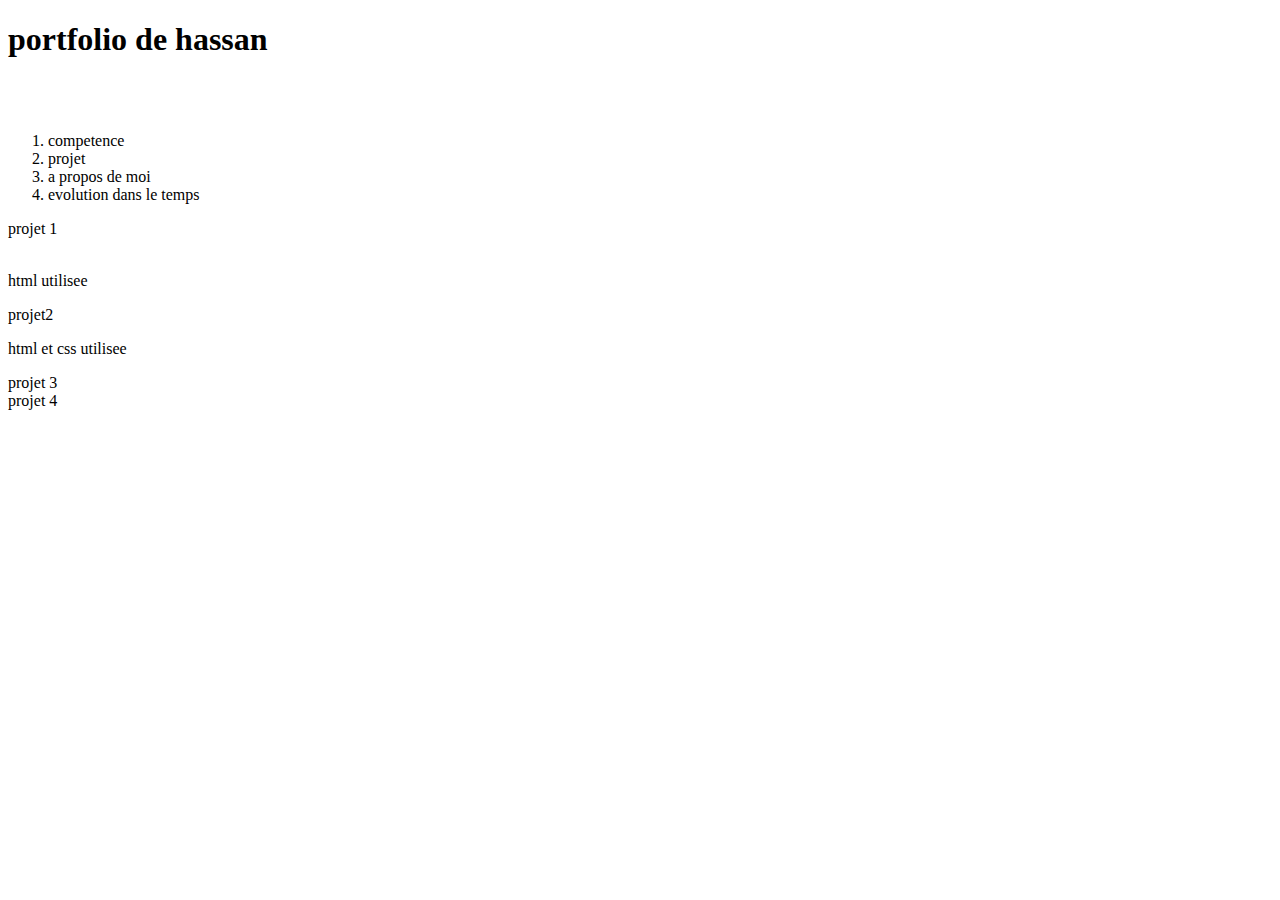
==== index.html @ 5d823372 "portfolio" ====
<!DOCTYPE html>
<html lang="fr">

<head>
    <meta charset="UTF-8">
    <meta name="viewport" content="width=device-width, initial-scale=1.0">
    <title>Document</title>
</head>

<body>
<header>
    <h1>portfolio de hassan</h1>
    <a href="2"></a>
    <nav>
        <a href="competence"><img src="https://ca.slack-edge.com/T01RZ23UM9N-U06PZMECQ9M-378b37216d2d-51" alt=""></a>
        <a href="projet">
        <a href=""></a>
        

</header>
<main>
    <img src="" alt="">
    <ol>
        <li>competence</li>
        <li>projet</li>
        <li>a propos de moi</li>
    <li>evolution dans le temps</li>
    
</main><div>
<li>projet 1</li><img src="" alt=""><p>html utilisee</p>
<li> projet2</li><p>html et css utilisee</p>
<li>projet 3</li>
<li>projet 4</li>
</div></body>

</html>
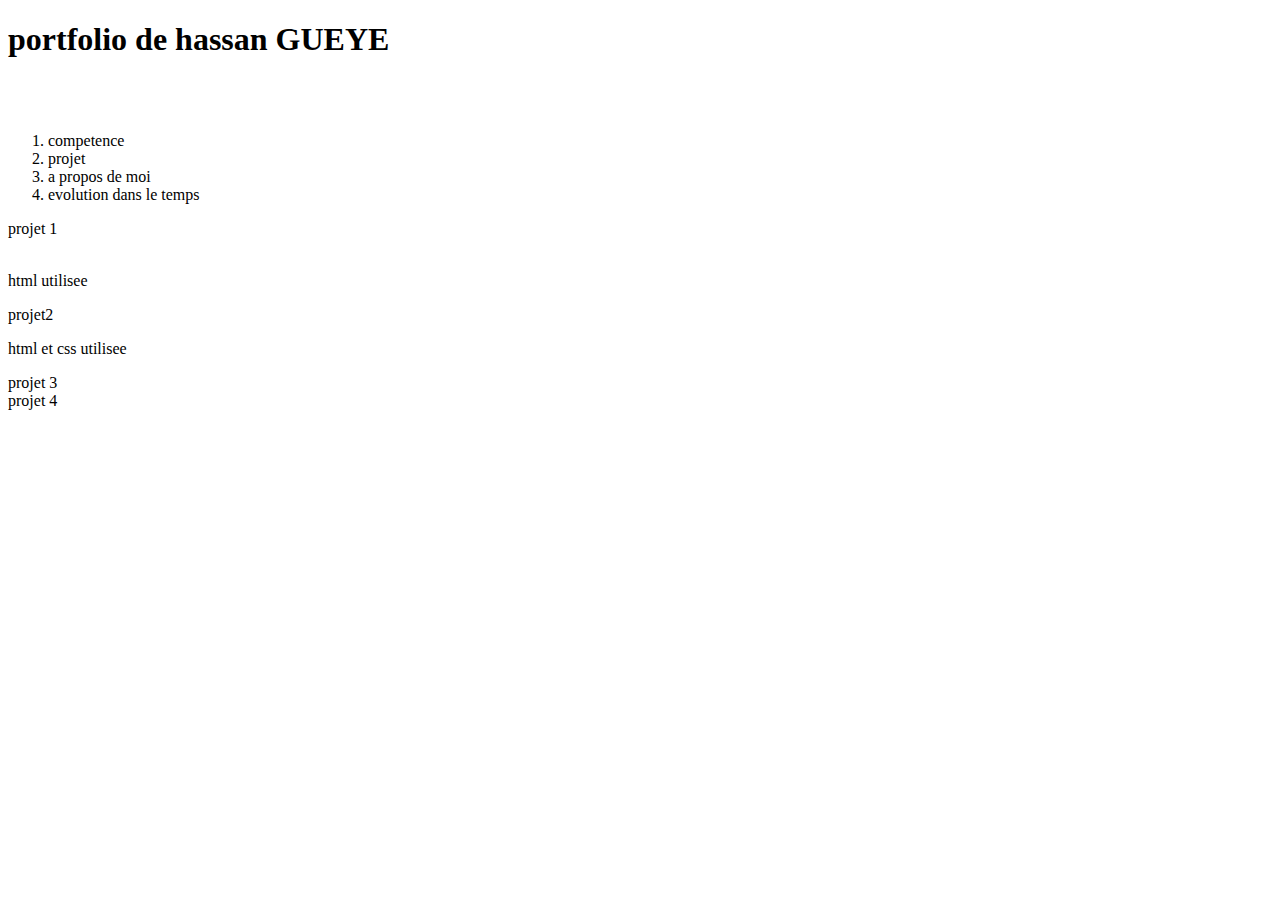
==== commit 3793f9b8: "first" ====
--- a/index.html
+++ b/index.html
@@ -9,10 +9,10 @@
 
 <body>
 <header>
-    <h1>portfolio de hassan</h1>
+    <h1>portfolio de hassan GUEYE</h1><img src="https://ca.slack-edge.com/T01RZ23UM9N-U06PZMECQ9M-378b37216d2d-51" alt=""></a>
     <a href="2"></a>
     <nav>
-        <a href="competence"><img src="https://ca.slack-edge.com/T01RZ23UM9N-U06PZMECQ9M-378b37216d2d-51" alt=""></a>
+        <a href="competence">
         <a href="projet">
         <a href=""></a>
         
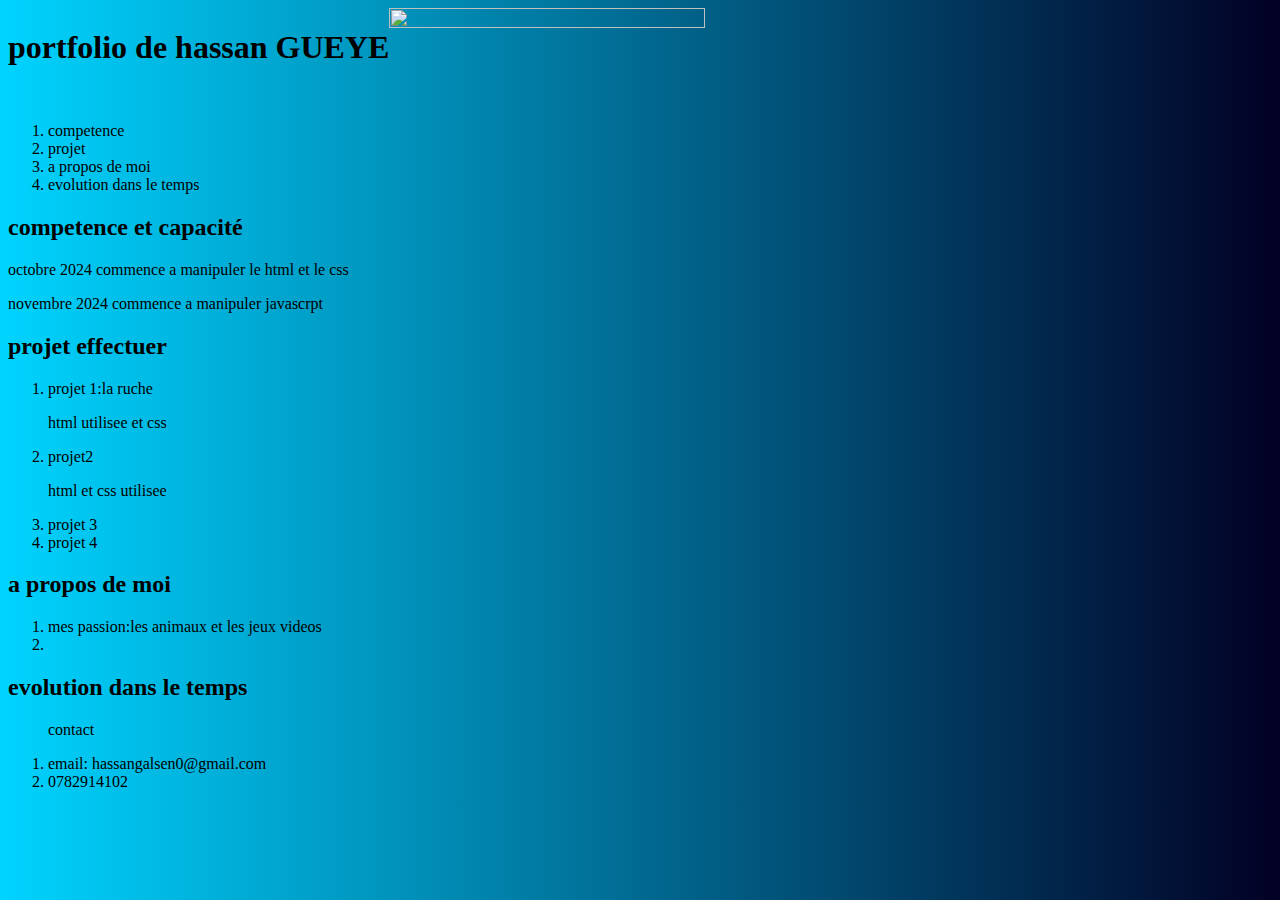
==== commit 38010e58: "PORTFOLIO" ====
--- a/index.html
+++ b/index.html
@@ -5,32 +5,71 @@
     <meta charset="UTF-8">
     <meta name="viewport" content="width=device-width, initial-scale=1.0">
     <title>Document</title>
+    <link rel="stylesheet" href="style.css">
 </head>
 
-<body>
-<header>
-    <h1>portfolio de hassan GUEYE</h1><img src="https://ca.slack-edge.com/T01RZ23UM9N-U06PZMECQ9M-378b37216d2d-51" alt=""></a>
-    <a href="2"></a>
-    <nav>
+<body class="bgblue">
+    <header class="flex">
+        <div>
+            <h1>portfolio de hassan GUEYE</h1>
+        </div><img src="https://ca.slack-edge.com/T01RZ23UM9N-U06PZMECQ9M-378b37216d2d-51" alt="" class="moi">
+
+        <div>
+            </a>
+            <a href="2"></a>
+        </div>
+
         <a href="competence">
-        <a href="projet">
-        <a href=""></a>
-        
+            <a href="projet">
+                <a href=""></a>
 
-</header>
-<main>
-    <img src="" alt="">
+    </header>
+    <main>
+        <img src="" alt="">
+        <ol>
+            <li>competence</li>
+            <li>projet</li>
+            <li>a propos de moi</li>
+            <li>evolution dans le temps</li>
+
+    </main>
+    <h2>competence et capacité</h2>
+    <p>octobre 2024 commence a manipuler le html et le css
+    <p>novembre 2024 commence a manipuler javascrpt
+    </p>
+
+    </p>
+    <div>
+        <h2>projet effectuer</h2>
+        <ol>
+            <li>projet 1:la ruche
+                <p>html utilisee et css</p>
+            <li> projet2</li>
+            <p>html et css utilisee</p>
+            <li>projet 3</li>
+            <li>projet 4</li>
+        </ol>
+    </div>
+    <div>
+        <h2>a propos de moi</h2>
+        <ol>
+            <li>mes passion:les animaux et les jeux videos</li>
+            <li></li>
+        </ol>
+
+    </div>
+    <div>
+        <h2>evolution dans le temps</h2>
+
+    </div>
+    </div>
+</body>
+<footer>
     <ol>
-        <li>competence</li>
-        <li>projet</li>
-        <li>a propos de moi</li>
-    <li>evolution dans le temps</li>
-    
-</main><div>
-<li>projet 1</li><img src="" alt=""><p>html utilisee</p>
-<li> projet2</li><p>html et css utilisee</p>
-<li>projet 3</li>
-<li>projet 4</li>
-</div></body>
+        <p>contact</p>
+        <li>email: hassangalsen0@gmail.com</li>
+        <li>0782914102</li>
+    </ol>
+</footer>
 
 </html>--- a/style.css
+++ b/style.css
@@ -0,0 +1,17 @@
+@import url('https://fonts.googleapis.com/css2?family=Funnel+Sans:ital,wght@0,300..800;1,300..800&family=Geist+Mono:wght@100..900&family=Inter:ital,opsz,wght@0,14..32,100..900;1,14..32,100..900&family=WindSong:wght@400;500&display=swap');
+
+.bgblue {
+    background: rgb(2, 0, 36);
+    background: linear-gradient(-90deg, rgba(2, 0, 36, 1) 0%, rgba(0, 212, 255, 1) 100%);
+
+}
+
+.flex{
+    display: flex;
+    flex-wrap: wrap;
+
+}
+.moi
+{width: 50%;
+height: 50%;;
+}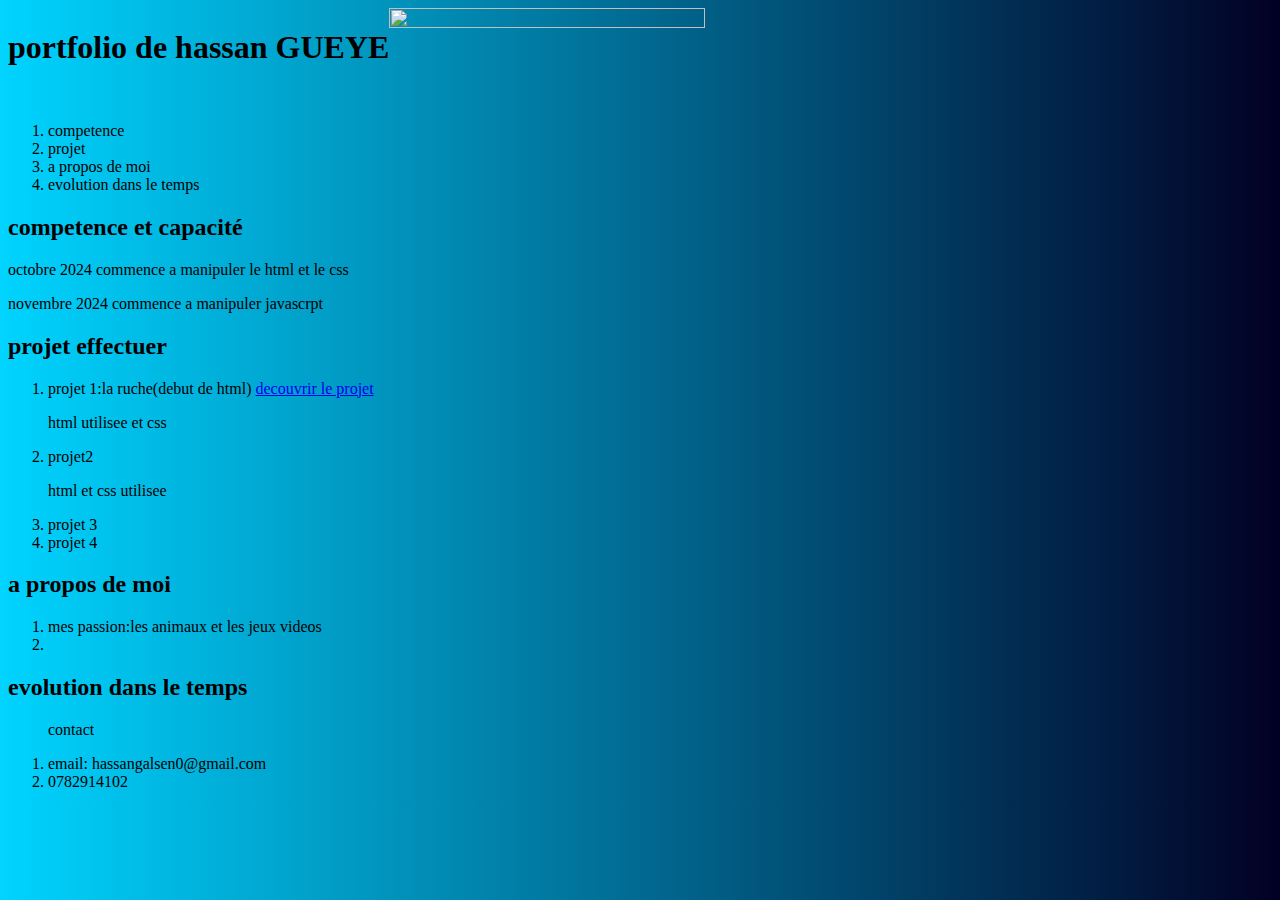
==== commit e5627492: "portfolio" ====
--- a/index.html
+++ b/index.html
@@ -41,9 +41,10 @@
     </p>
     <div>
         <h2>projet effectuer</h2>
-        <ol>
-            <li>projet 1:la ruche
+        <ol><li>projet 1:la ruche(debut de html)
+            <a href=" https://hassangueye.github.io/la_ruche/">decouvrir le projet</a>
                 <p>html utilisee et css</p>
+             
             <li> projet2</li>
             <p>html et css utilisee</p>
             <li>projet 3</li>
--- a/style.css
+++ b/style.css
@@ -13,5 +13,5 @@
 }
 .moi
 {width: 50%;
-height: 50%;;
+height: 40%;;
 }